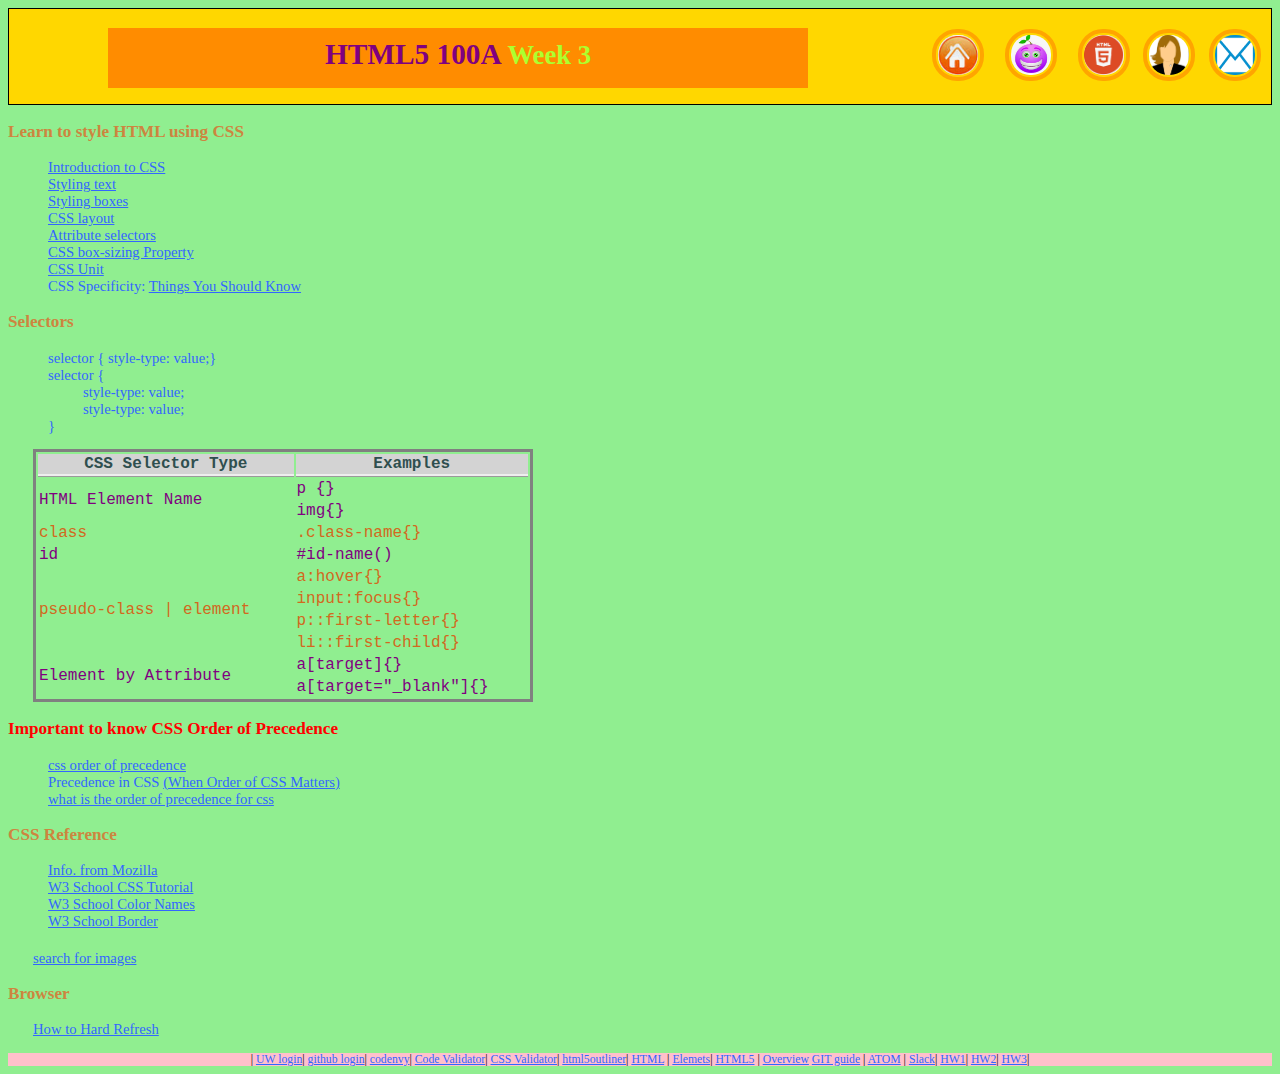
==== index.html @ bf37903a "fixed html code and passed the html validator" ====
<!DOCTYPE html>
<html lang="en">
 <head>
   <meta charset="utf-8">
      <title>HW3</title>
	<link rel="stylesheet" type="text/css" href="styles/stylesheet.css">
  </head>
<body>
<section>
	<h1>HTML5 100A <span id="wk">Week 3</span>	</h1>
		<header>
		<nav> 
			<h4> 
				<a href="index.html"><img src="images/home.png" alt="portfolio"></a> &nbsp;
				<a href="things-to-do.html"> <img src="images/smiley-berry.png" alt="Things to do"></a> &nbsp;
			<a href="https://chanjessica.github.io/semantic-elements/" target="_blank"><img src="images/html5.png" alt="Semantic Elements" ></a>
			<a href="https://ilvhk2.github.io/HappyBowl/" target="_blank"> <img src="images/female.png" alt="https://ilvhk2.github.io/HappyBowl/" ></a>
				<a href="mailto:jchan_sea@yahoo.com"><img src="images/envelope.png" alt="email to jchan_sea@yahoo.com" ></a> 			
			</h4>
		</nav>
	</header>
	<article>
		<h3>Learn to style HTML using CSS</h3>
		<ol>
		<li><a href="https://developer.mozilla.org/en-US/docs/Learn/CSS/Introduction_to_CSS" target="_blank">Introduction to CSS</a>
		<li><a href="https://developer.mozilla.org/en-US/docs/Learn/CSS/Styling_text" target="_blank">Styling text</a>
		<li><a href="https://developer.mozilla.org/en-US/docs/Learn/CSS/Styling_boxes" target="_blank">Styling boxes</a>
		<li><a href="https://developer.mozilla.org/en-US/docs/Learn/CSS/CSS_layout" target="_blank">CSS layout</a>
		<li><a href="https://developer.mozilla.org/en-US/docs/Learn/CSS/Introduction_to_CSS/Attribute_selectors" target="_blank">Attribute selectors</a>
		<li><a href="https://www.w3schools.com/CSSref/css3_pr_box-sizing.asp"  target="_blank">CSS box-sizing Property</a>
		<li><a href="https://www.w3schools.com/cssref/css_units.asp" target="_blank">CSS Unit</a>
		<li>CSS Specificity: <a href="https://www.smashingmagazine.com/2007/07/css-specificity-things-you-should-know/" target="_blank">Things You Should Know</a></li>
		</ol>				
	</article>

	<article>
		<h3>Selectors</h3>
		<ul>
		<li>selector { style-type: value;}</li>
		<li>selector { </li>
		<li class="indent">style-type: value;</li>
		<li class="indent">style-type: value;</li>
		<li>}</li>
		</ul>

		<table>
		<tr><th>CSS Selector Type</th><th>Examples</th></tr>
		<tr class="violet">
			<td rowspan="2">HTML Element Name		</td><td>p {}		</td>			
		</tr>
		<tr class="violet"><td>img{}</td></tr>
		<tr class="brown">
			<td>class</td><td>.class-name{}		</td>
		</tr>
		<tr class="violet">
			<td>id</td><td>#id-name()		</td>
		</tr>
		<tr class="brown">
			<td rowspan="4">pseudo-class | element</td><td> a:hover{}		</td>
		</tr>
		<tr class="brown"><td>input:focus{} </td></tr>
		<tr class="brown"><td>p::first-letter{} </td></tr>
		<tr class="brown"><td>li::first-child{} </td></tr>
		<tr  class="violet">
			<td rowspan="2">Element by Attribute</td><td>a[target]{}</td>
		</tr>
		<tr class="violet"><td>a[target="_blank"]{} </td></tr>
		</table>
	</article>

	<article>
		<h3 class="important">Important to know CSS Order of Precedence </h3>
		<ol>
			<li><a href="https://docs.bmc.com/docs/ars1808/css-order-of-precedence-820499184.html" target="_blank">css order of precedence </a></li>
			<li>Precedence in CSS <a href="https://css-tricks.com/precedence-css-order-css-matters/" target="_blank">(When Order of CSS Matters) </a></li>
			<li><a href="https://stackoverflow.com/questions/25105736/what-is-the-order-of-precedence-for-css" target="_blank">what is the order of precedence for css </a></li>
		</ol>
	</article>
	
	<article>
		<h3>CSS Reference</h3>
		<ul>
			<li><a href="https://developer.mozilla.org/en-US/docs/Web/CSS/Reference" target="_blank">Info. from Mozilla</a></li>
			<li><a href="https://www.w3schools.com/css/default.asp" target="_blank">W3 School CSS Tutorial</a>	</li>
			<li><a href="https://www.w3schools.com/colors/colors_names.asp" target="_blank">W3 School Color Names</a>	</li>
			<li><a href="https://www.w3schools.com/css/css_border.asp" target="_blank">W3 School Border</a>	</li>
		</ul>

		<aside>
				<a href="https://search.creativecommons.org/" target="_blank">search for images</a>
		</aside>
				


		<h3>Browser</h3>
		 <p>
		 <a href="https://www.getfilecloud.com/blog/2015/03/tech-tip-how-to-do-hard-refresh-in-browsers/" target="_blank">How to Hard Refresh</a>	 
	</article>


<footer>	
	<nav> |
	<a href="https://apps.canvas.uw.edu/wayf" target="_blank">UW login</a>|
	<a href="https://github.com/login" target="_blank">github login</a>|
	<a href="https://codenvy.io/site/login" target="_blank">codenvy</a>|
	<a href="http://validator.w3.org/" target="_blank">Code Validator</a>|
	<a href="https://jigsaw.w3.org/css-validator/" target="_blank">CSS Validator</a>|
	<a href="https://gsnedders.html5.org/outliner/" target="_blank">html5outliner</a>|
	<a href="https://www.w3.org/WhatIs.html" target="_blank">HTML</a> |
	<a href="https://developer.mozilla.org/en-US/docs/Web/HTML/Element" target="_blank">Elemets</a>|
	<a href="https://www.w3schools.com/html/html5_semantic_elements.asp" target="_blank">HTML5</a> |
	<a href="https://codepen.io/mi-lee/post/an-overview-of-html5-semantics" target="_blank">Overview</a>
	<a href="http://rogerdudler.github.io/git-guide/" target="_blank">GIT guide</a> |
	<a href="https://flight-manual.atom.io/" target="_blank">ATOM</a> |	
	<a href="https://uwpcefrontend-r7r1942.slack.com/" target="_blank">Slack</a>|
	<a href="https://chanjessica.github.io/semantic-elements/" target="_blank">HW1</a>|
	<a href="week2.html" target="_blank">HW2</a>|
	<a href="index.html">HW3</a>|
	</nav>		
</footer>	 
</section>
</body>
</html>
---- styles/stylesheet.css ----
@CHARSET "UTF-8";
body {	
      background-color: lightgreen;
      font-family: georgia, serif, Georgia, 'Times New Roman', Times;
      font-size: 11pt;
}
#wk{  font-size: 20pt; 
     color: greenyellow;
}
.indent { margin-left: 35px;}
.important { color:red;}
.important:hover {
                  color:orange;
                  background:red; 
}
.violet { color: purple  ; }
.brown { color: Chocolate  ;}
h1 {
     text-align:center; 
     color: purple; 
    background-color:darkorange; 
     padding-top: 10px ;
     width: 700px ; 
     height: 50px;
     margin-top: 20px;
     margin-left: 100px;
     float: left; 
}
h2 { color : purple; }
h3 { color:  peru; }
nav { background-color: black; }
header nav { 
            border: 1px;
            border-style: solid ;
            border-color: black;
            background-color: gold; 
            text-align:right;  
}
footer nav { 
            border: 2px ;
            border-style: solid;
            border-color: black;
            text-align:center;
            background: pink    ; 
            font-size: 80%; border: 2px; 
}
p { 
    text-indent: 25px; 
    text-align: justify;
}
dt { padding-left: 25px; }
a:link { 
        color: #3366ff; 
        text-decoration: underline; 
}
a:visited { color:white; }
a:hover {  background: yellow; }
a:active {  color:red; }
li {
    list-style-type:none;
    color: #3366ff; 
}
img { 
      border: 4px;
      color: orange ;
      border-style: solid ;
    /*  margin: 0px;  */
}
nav img {
         margin: 0 10px 0 0;
         padding: 2px;
         width: 40px;
         height: 40px;
         border-radius: 25px;
}
figcaption {
    color:darkgrey;
    margin-left: -25px;
}
table {
        margin-left: 25px;
        font-family: 'Courier New', Courier, monospace;
        font-size: 12pt;
        color: darkslategray;
        border-style: solid;
        width: 500px;
}
th {
    background: lightgrey;
    border-bottom-style: ridge;
}
aside {
    margin-top: 20px;
    margin-left: 25px;
}
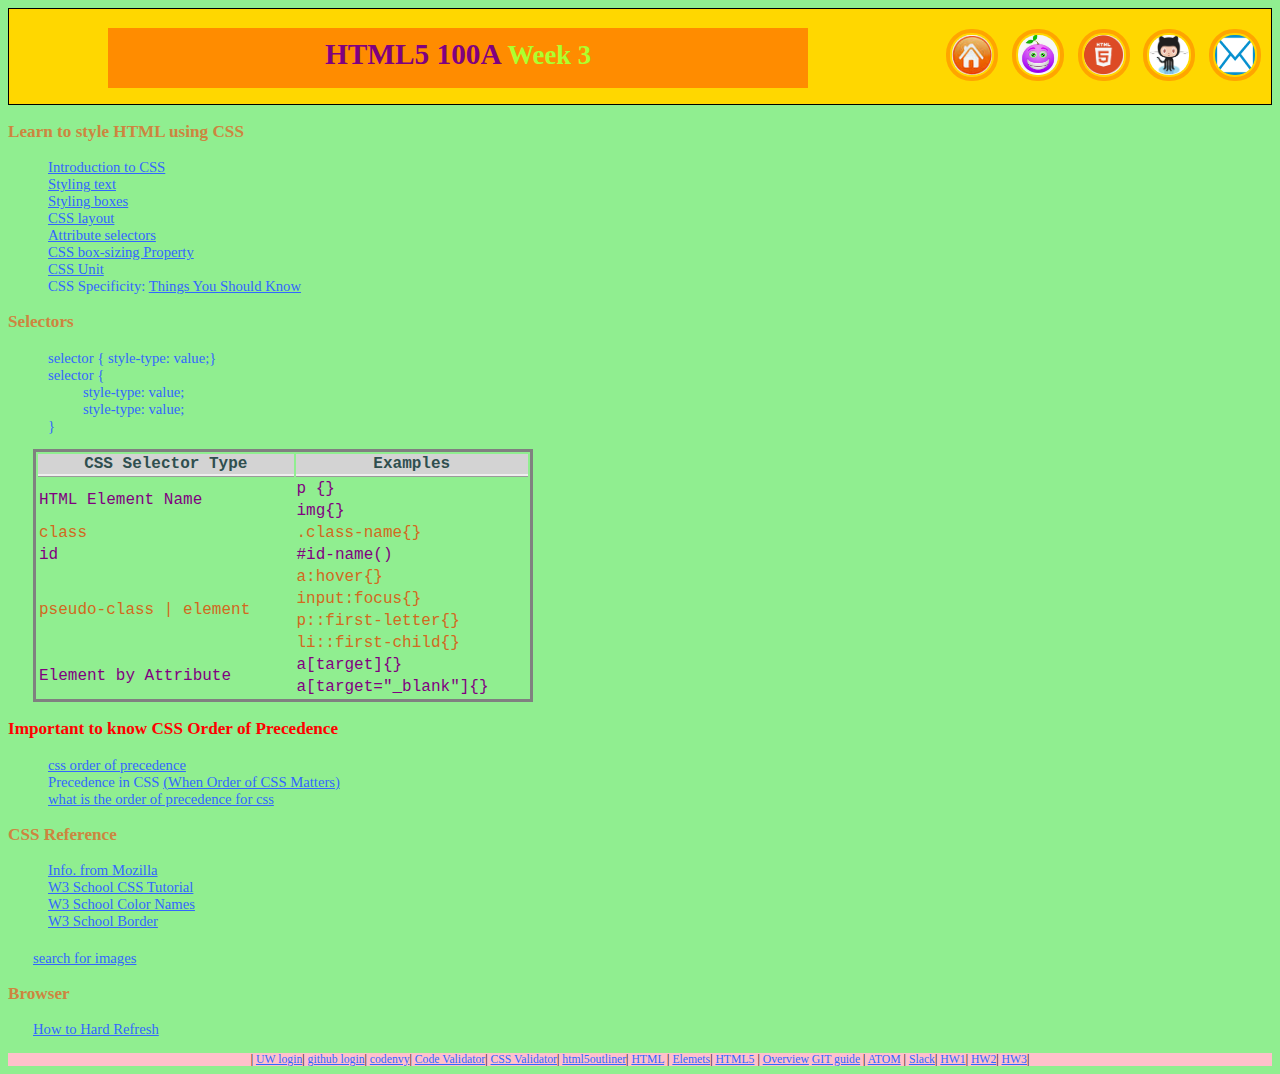
==== commit 6ea3c49e: "remove @ from stylesheet and change an image link in html files" ====
--- a/index.html
+++ b/index.html
@@ -11,10 +11,10 @@
 		<header>
 		<nav> 
 			<h4> 
-				<a href="index.html"><img src="images/home.png" alt="portfolio"></a> &nbsp;
-				<a href="things-to-do.html"> <img src="images/smiley-berry.png" alt="Things to do"></a> &nbsp;
+				<a href="index.html"><img src="images/home.png" alt="portfolio"></a> 
+				<a href="things-to-do.html"> <img src="images/smiley-berry.png" alt="Things to do"></a> 
 			<a href="https://chanjessica.github.io/semantic-elements/" target="_blank"><img src="images/html5.png" alt="Semantic Elements" ></a>
-			<a href="https://ilvhk2.github.io/HappyBowl/" target="_blank"> <img src="images/female.png" alt="https://ilvhk2.github.io/HappyBowl/" ></a>
+			<a href="week2.html" target="_blank"> <img src="images/octocat.jpg" alt="week2 git info html file" ></a>
 				<a href="mailto:jchan_sea@yahoo.com"><img src="images/envelope.png" alt="email to jchan_sea@yahoo.com" ></a> 			
 			</h4>
 		</nav>
--- a/styles/stylesheet.css
+++ b/styles/stylesheet.css
@@ -1,4 +1,3 @@
-@CHARSET "UTF-8";
 body {	
       background-color: lightgreen;
       font-family: georgia, serif, Georgia, 'Times New Roman', Times;
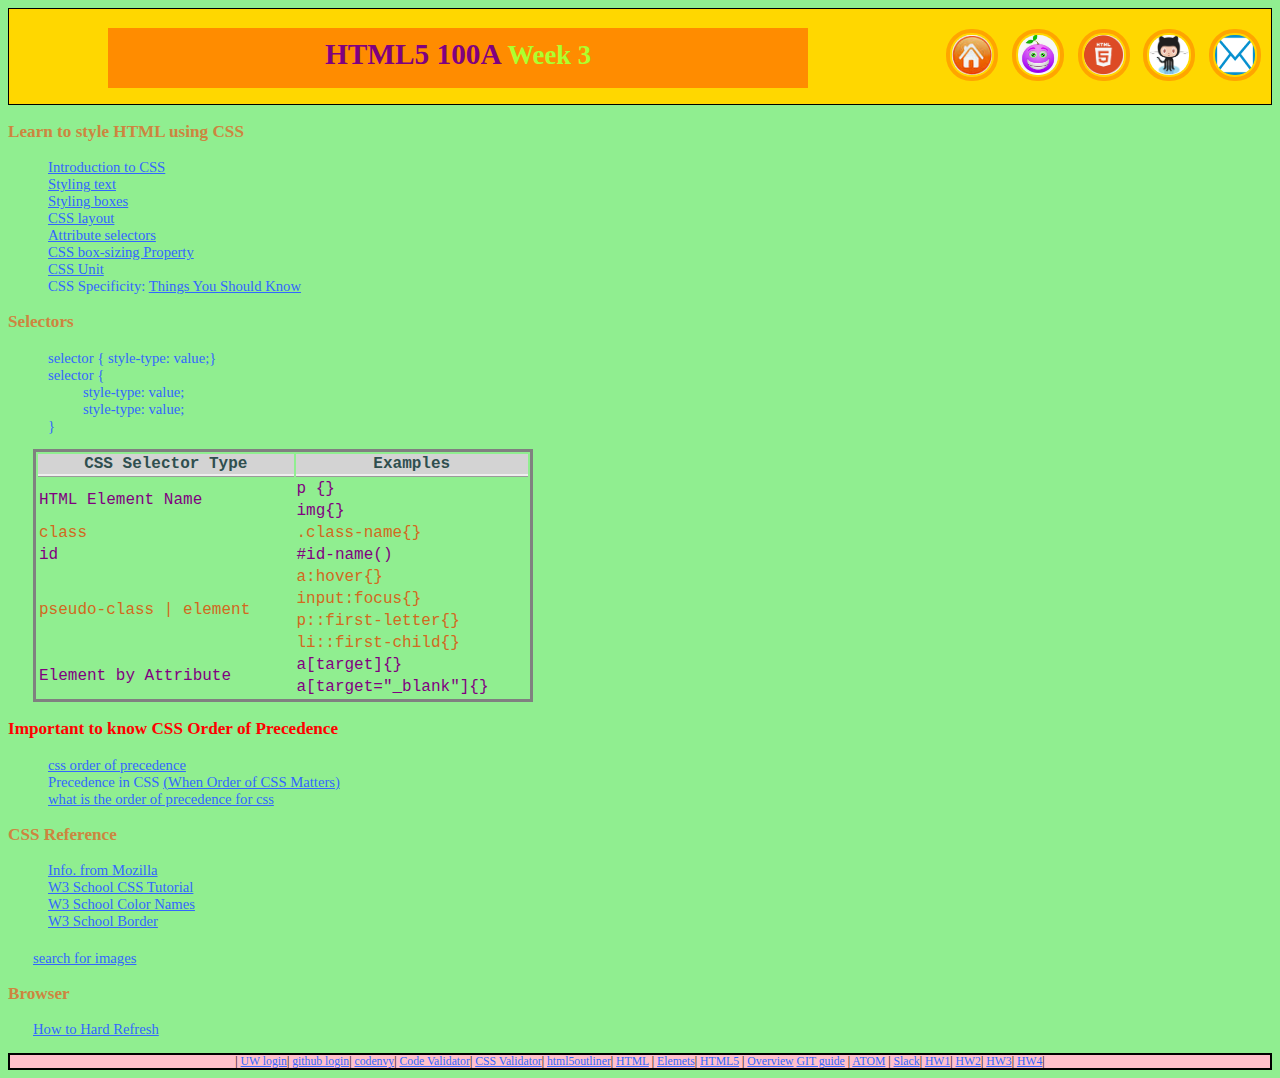
==== commit 9a9e1442: "add a link for HW4 kitties-to-go.html in the footer nav element" ====
--- a/index.html
+++ b/index.html
@@ -116,6 +116,7 @@
 	<a href="https://chanjessica.github.io/semantic-elements/" target="_blank">HW1</a>|
 	<a href="week2.html" target="_blank">HW2</a>|
 	<a href="index.html">HW3</a>|
+	<a href="kitties-to-go.html" target="_blank">HW4</a>|
 	</nav>		
 </footer>	 
 </section>
--- a/styles/stylesheet.css
+++ b/styles/stylesheet.css
@@ -41,7 +41,7 @@
             border-color: black;
             text-align:center;
             background: pink    ; 
-            font-size: 80%; border: 2px; 
+            font-size: 80%;  
 }
 p { 
     text-indent: 25px; 
@@ -91,4 +91,4 @@
 aside {
     margin-top: 20px;
     margin-left: 25px;
-}+}
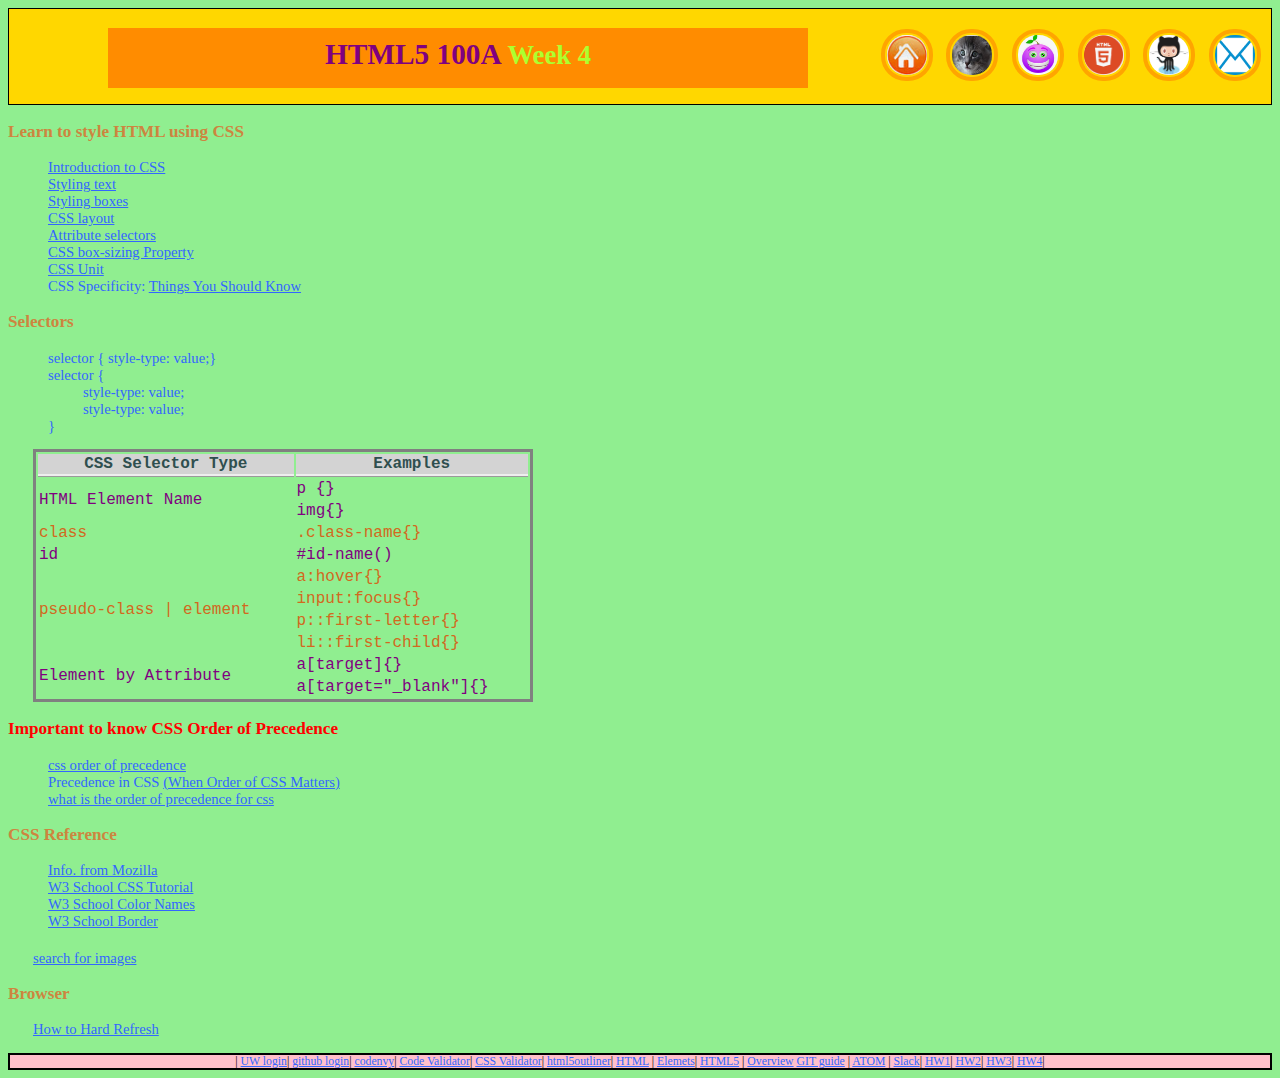
==== commit 5f7a43b6: "add a cat icon in the HEADER nav with a link to kitties-to-go.html" ====
--- a/index.html
+++ b/index.html
@@ -7,15 +7,16 @@
   </head>
 <body>
 <section>
-	<h1>HTML5 100A <span id="wk">Week 3</span>	</h1>
+	<h1>HTML5 100A <span id="wk">Week 4</span>	</h1>
 		<header>
 		<nav> 
 			<h4> 
-				<a href="index.html"><img src="images/home.png" alt="portfolio"></a> 
-				<a href="things-to-do.html"> <img src="images/smiley-berry.png" alt="Things to do"></a> 
+			<a href="index.html"><img src="images/home.png" alt="portfolio"></a> 
+			<a href="kitties-to-go.html"  target="_blank"><img src="images/cat.png" alt="cat"></a> 
+			<a href="things-to-do.html"> <img src="images/smiley-berry.png" alt="Things to do"></a> 
 			<a href="https://chanjessica.github.io/semantic-elements/" target="_blank"><img src="images/html5.png" alt="Semantic Elements" ></a>
 			<a href="week2.html" target="_blank"> <img src="images/octocat.jpg" alt="week2 git info html file" ></a>
-				<a href="mailto:jchan_sea@yahoo.com"><img src="images/envelope.png" alt="email to jchan_sea@yahoo.com" ></a> 			
+			<a href="mailto:jchan_sea@yahoo.com"><img src="images/envelope.png" alt="email to jchan_sea@yahoo.com" ></a> 			
 			</h4>
 		</nav>
 	</header>
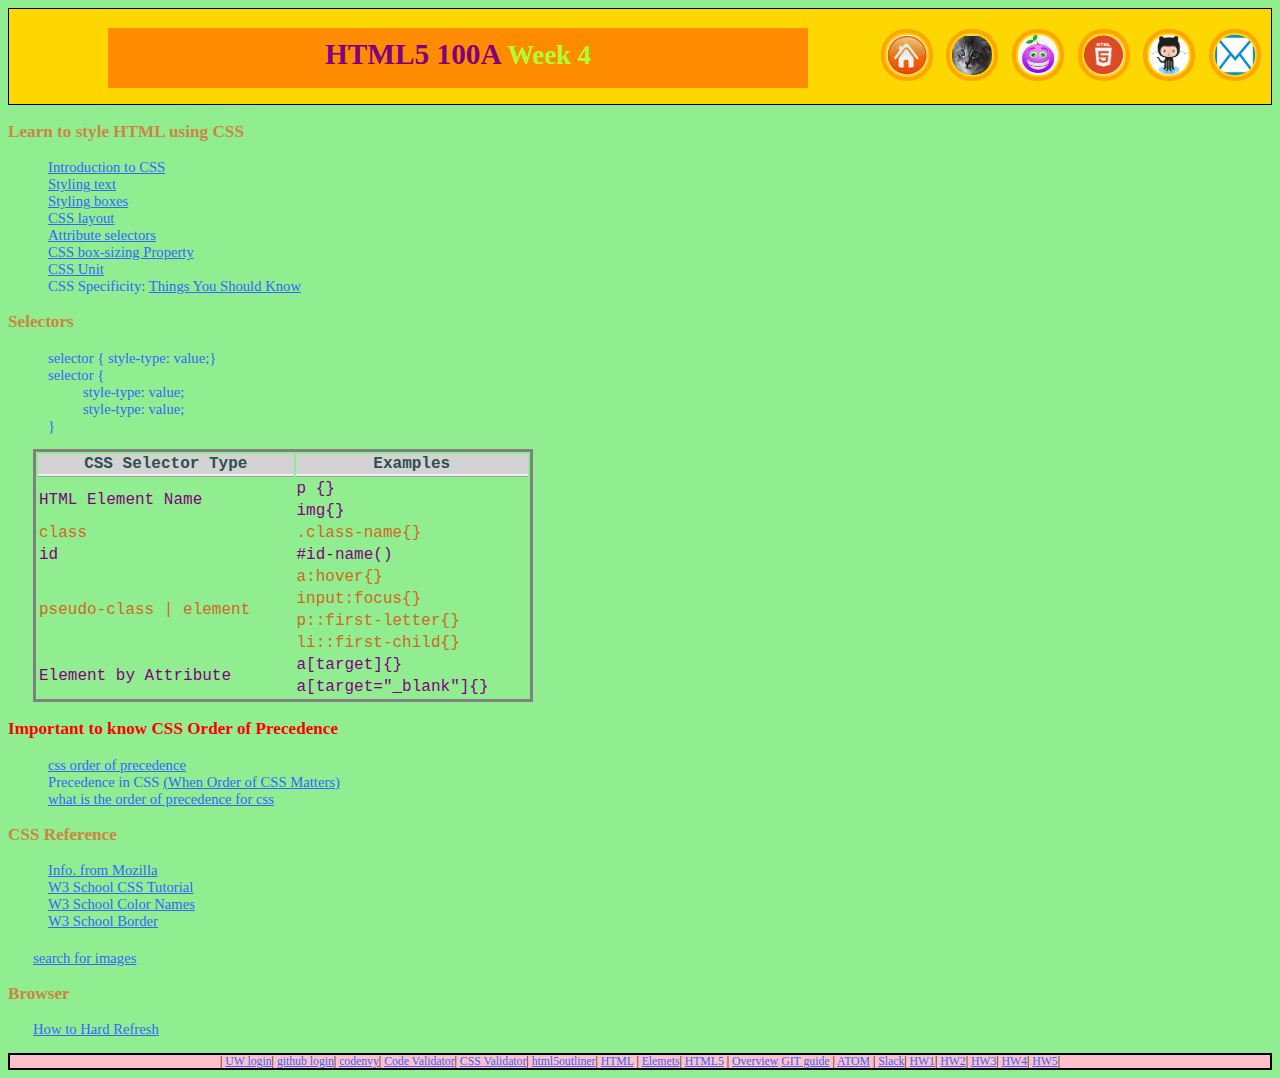
==== commit 71e2686f: "add links to index footer" ====
--- a/index.html
+++ b/index.html
@@ -116,8 +116,10 @@
 	<a href="https://uwpcefrontend-r7r1942.slack.com/" target="_blank">Slack</a>|
 	<a href="https://chanjessica.github.io/semantic-elements/" target="_blank">HW1</a>|
 	<a href="week2.html" target="_blank">HW2</a>|
-	<a href="index.html">HW3</a>|
-	<a href="kitties-to-go.html" target="_blank">HW4</a>|
+
+	<a href="week3.html" target="_blank">HW3</a>|
+	<a href="kitties-to-go.html"  target="_blank">HW4</a>|
+	<a href="flexbox-font.html">HW5</a>|
 	</nav>		
 </footer>	 
 </section>
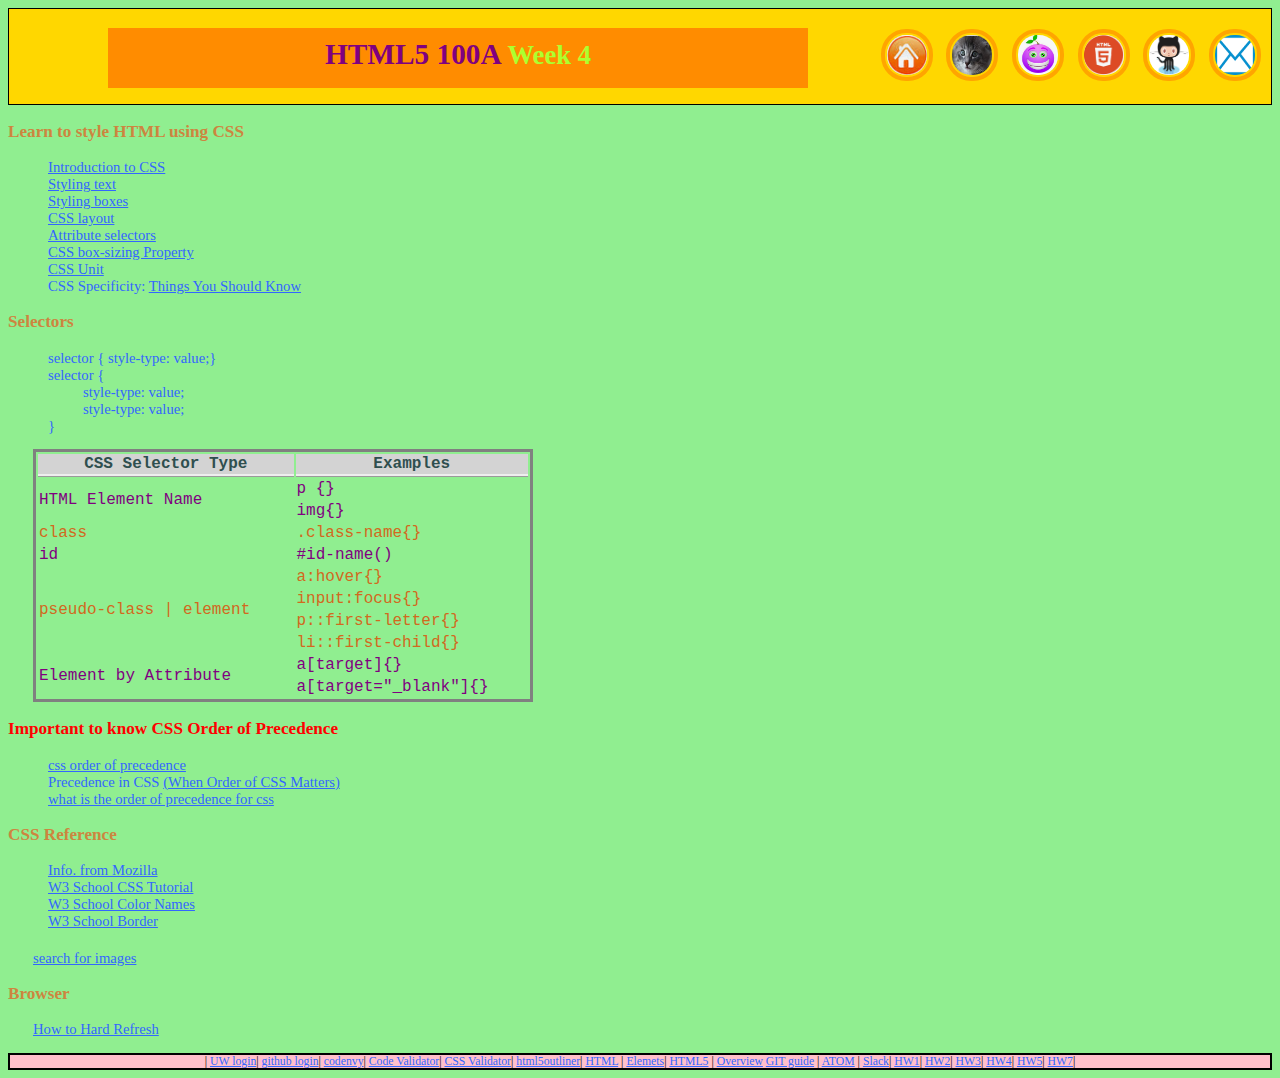
==== commit 3ebd3349: "add archery-academy.html" ====
--- a/index.html
+++ b/index.html
@@ -2,7 +2,7 @@
 <html lang="en">
  <head>
    <meta charset="utf-8">
-      <title>HW3</title>
+      <title>HW4</title>
 	<link rel="stylesheet" type="text/css" href="styles/stylesheet.css">
   </head>
 <body>
@@ -11,7 +11,7 @@
 		<header>
 		<nav> 
 			<h4> 
-			<a href="index.html"><img src="images/home.png" alt="portfolio"></a> 
+			<a href="flexbox-font.html"><img src="images/home.png" alt="portfolio"></a> 
 			<a href="kitties-to-go.html"  target="_blank"><img src="images/cat.png" alt="cat"></a> 
 			<a href="things-to-do.html"> <img src="images/smiley-berry.png" alt="Things to do"></a> 
 			<a href="https://chanjessica.github.io/semantic-elements/" target="_blank"><img src="images/html5.png" alt="Semantic Elements" ></a>
@@ -116,10 +116,10 @@
 	<a href="https://uwpcefrontend-r7r1942.slack.com/" target="_blank">Slack</a>|
 	<a href="https://chanjessica.github.io/semantic-elements/" target="_blank">HW1</a>|
 	<a href="week2.html" target="_blank">HW2</a>|
-
 	<a href="week3.html" target="_blank">HW3</a>|
 	<a href="kitties-to-go.html"  target="_blank">HW4</a>|
 	<a href="flexbox-font.html">HW5</a>|
+	<a href="archery-academy.html">HW7</a>|
 	</nav>		
 </footer>	 
 </section>
